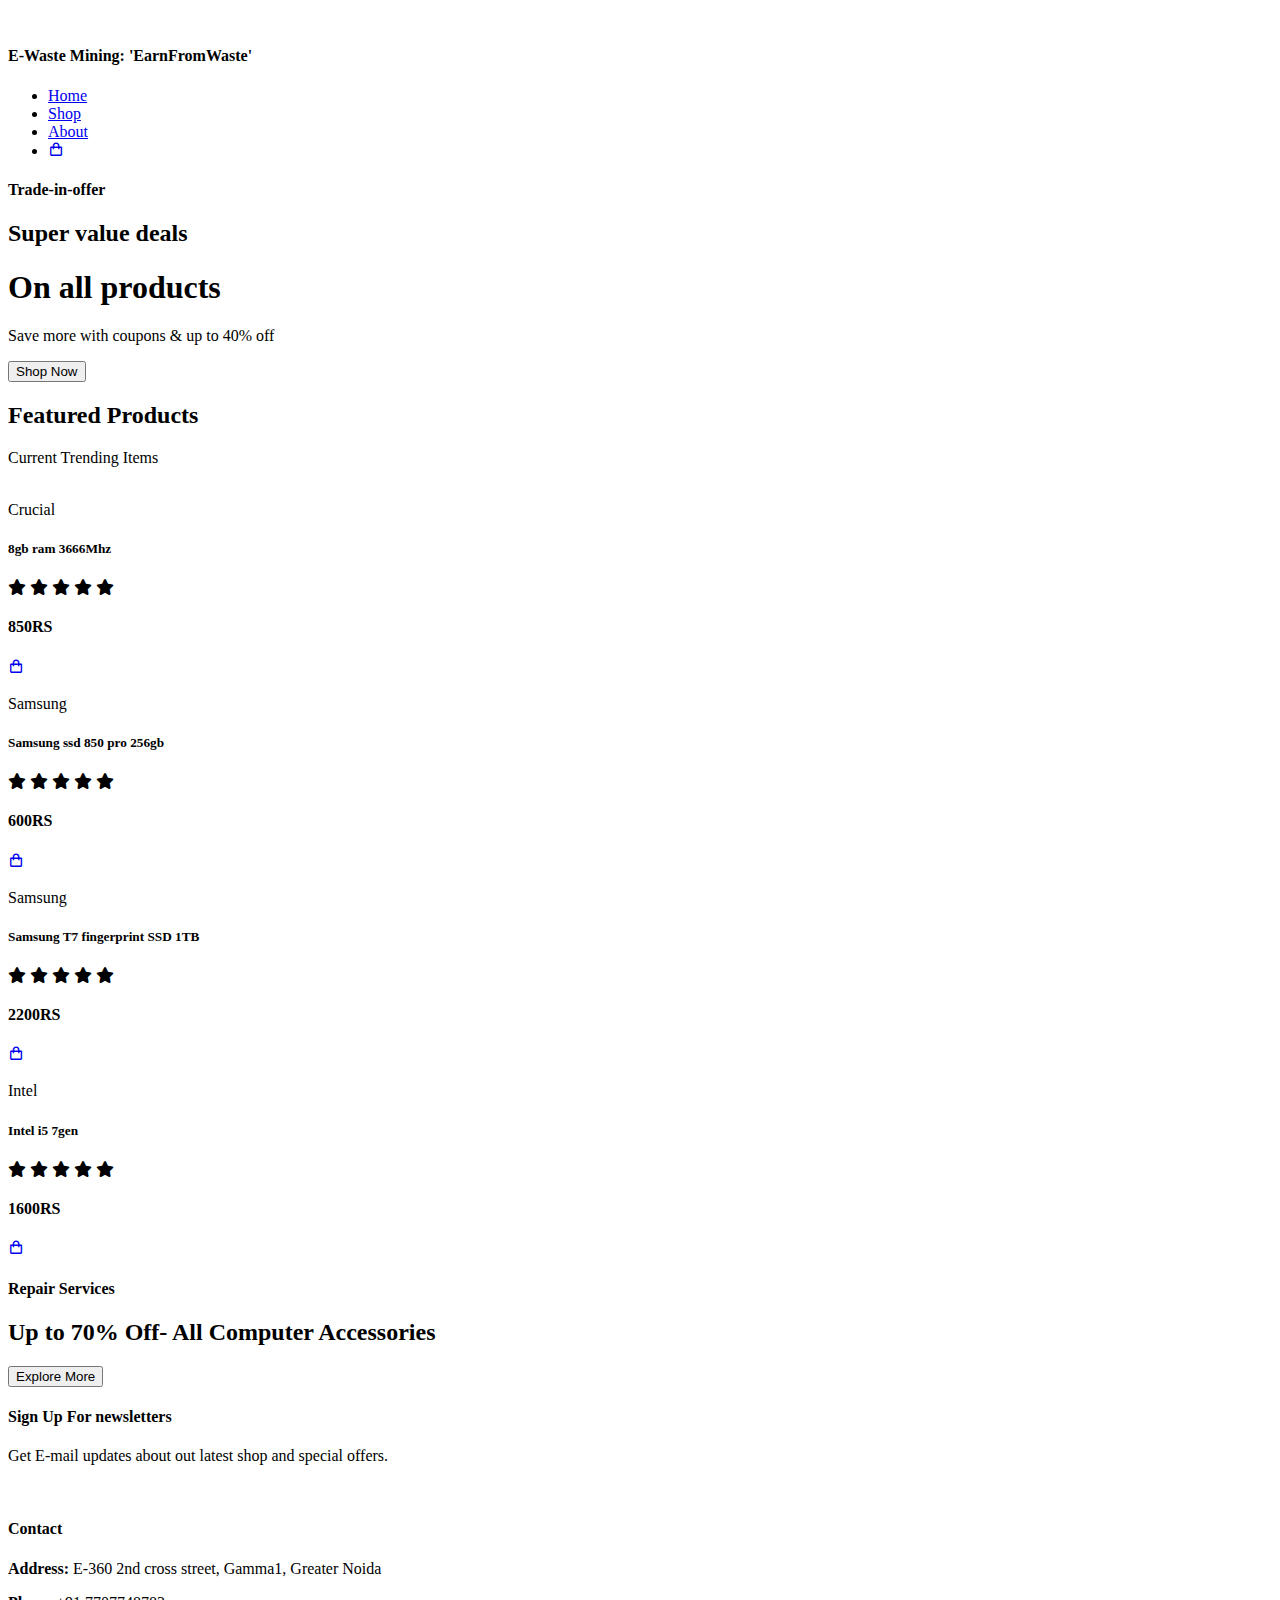
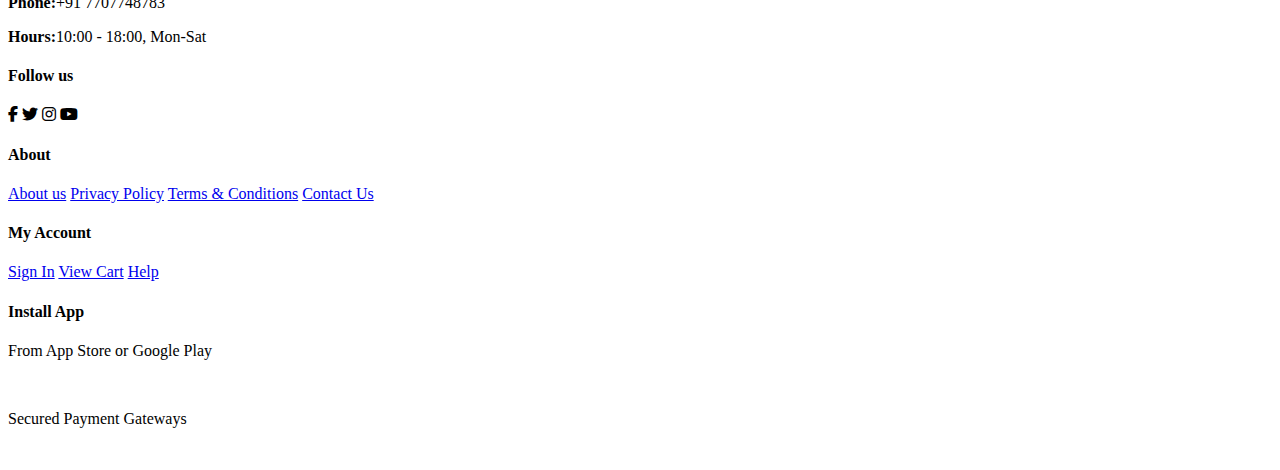
==== index.html @ 2e277b0d "index.html" ====
<!DOCTYPE html>
<html lang="en">

<head>
    <meta charset="UTF-8">
    <meta http-equiv="X-UA-Compatible" content="IE=edge">
    <meta name="viewport" content="width=device-width, initial-scale=1.0">
    <title>E-mining</title>
    <link rel="stylesheet" href="https://cdnjs.cloudflare.com/ajax/libs/font-awesome/6.4.0/css/all.min.css">
    <link rel="stylesheet" href="style.css">
    <link href='https://unpkg.com/boxicons@2.1.4/css/boxicons.min.css' rel='stylesheet'>
</head>

<body>
    <section id="header">
        <a href="#"><img src="img/logo2.png" class="logo" alt=""></a>
        <h4>E-Waste Mining: 'EarnFromWaste'</h4>
        

        <div>
            <ul id="navbar">
                <li><a class="active" href="index.html">Home</a></li>
                <li><a href="Shop.html">Shop</a></li>
                <li><a href="About.html">About</a></li>
                <li><a href="cart.html"><i class='bx bx-shopping-bag' id="cart-icon"></i></a></li>      
         </ul>
        </div>
    </section>

    <section id="hero">
        <h4>Trade-in-offer</h4>
        <h2>Super value deals</h2>
        <h1>On all products</h1>
        <p>Save more with coupons & up to 40% off</p>
        <a href="shop.html"><button>Shop Now</button></a>
        

    </section>

    <section id="product1" class="section-p1">
        <h2>Featured Products</h2>
        <p>Current Trending Items</p>
        <div class="pro-container">

            <div class="pro-container">
                <div class="pro">
                    <img src="img/products/l1.jpg" alt="">
                    <div class="des">
                        <span>Crucial </span>
                        <h5>8gb ram 3666Mhz</h5>
                        <div class="star">
                            <i class="fas fa-star"></i>
                            <i class="fas fa-star"></i>
                            <i class="fas fa-star"></i>
                            <i class="fas fa-star"></i>
                            <i class="fas fa-star"></i>
                        </div>
                        <h4>850RS</h4>
                    </div>
                    <a href="#"> <i class="bx bx-shopping-bag add-cart"></i>
                    </a>
                </div>
                <div class="pro">
                    <img src="img/products/l10.jpg" alt="">
                    <div class="des">
                        <span>Samsung</span>
                        <h5>Samsung ssd 850 pro 256gb</h5>
                        <div class="star">
                            <i class="fas fa-star"></i>
                            <i class="fas fa-star"></i>
                            <i class="fas fa-star"></i>
                            <i class="fas fa-star"></i>
                            <i class="fas fa-star"></i>
                        </div>
                        <h4>600RS</h4>
                    </div>
                    <a href="#"> <i class="bx bx-shopping-bag add-cart"></i>
                    </a>
                </div>
                <div class="pro">
                    <img src="img/products/l3.jpg" alt="">
                    <div class="des">
                        <span>Samsung</span>
                        <h5>Samsung T7 fingerprint SSD 1TB</h5>
                        <div class="star">
                            <i class="fas fa-star"></i>
                            <i class="fas fa-star"></i>
                            <i class="fas fa-star"></i>
                            <i class="fas fa-star"></i>
                            <i class="fas fa-star"></i>
                        </div>
                        <h4>2200RS</h4>
                    </div>
                    <a href="#"><i class="bx bx-shopping-bag add-cart"></i>
                    </a>
                </div>
                <div class="pro">
                    <img src="img/products/l4.jpg" alt="">
                    <div class="des">
                        <span>Intel </span>
                        <h5>Intel i5 7gen</h5>
                        <div class="star">
                            <i class="fas fa-star"></i>
                            <i class="fas fa-star"></i>
                            <i class="fas fa-star"></i>
                            <i class="fas fa-star"></i>
                            <i class="fas fa-star"></i>
                        </div>
                        <h4>1600RS</h4>
                    </div>
                    <a href="#"><i class="bx bx-shopping-bag add-cart"></i>
                    </a>
                </div>
               
        </div>
    </section>

     <section id="banner" class="section-m1">
        <h4>Repair Services</h4>
        <h2>Up to <span>70% Off</span>- All Computer Accessories</h2>
        <a href="shop.html"><button class="normal">Explore More</button></a>
        
    </section>
    <!--
    <section id="sm-banner" class="section-p1">
        <div class="banner-box">
            <h4>Crazy Deals</h4>
            <h2>buy 1 get 1 type C cable free</h2>
            <span>The best electronic components is on sale at E-mining</span>
            <button class="white">Learn More</button>
        </div>
        <div class="banner-box2">
            <h4>Crazy Deals</h4>
            <h2>buy 1 get 1 type C cable free</h2>
            <span>The best electronic components is on sale at E-mining</span>
            <button class="white">Collection</button>
        </div> -->
    </section>
    <section id="newsletter" class="section-p1 section-m1">
        <div class="newstext">
            <h4>Sign Up For newsletters</h4>
            <p>Get E-mail updates about out latest shop and <span> special offers.</span></p>
        </div>
<!-- <div class="form" script><input type="text" placeholder="Your Email Addresss"><button class="normal">Sign up</button></div> -->
    </section>
<footer class="section-p1">
    <div class="col">
        <img class="logo" src="img/logo2.png" alt="">
        <h4>Contact</h4>
        <p><strong>Address:</strong> E-360 2nd cross street, Gamma1, Greater Noida</p>
        <p><strong>Phone:</strong>+91 7707748783</p>
        <p><strong>Hours:</strong>10:00 - 18:00, Mon-Sat</p>
        <div class="follow">
           <h4>Follow us</h4>
           <div class="icon">
            <i class="fab fa-facebook-f"></i>
            <i class="fab fa-twitter"></i>
            <i class="fab fa-instagram"></i>
            <i class="fab fa-youtube"></i>
           </div>
        </div>
    </div>
  <div class="col">
    <h4>About</h4>
    <a href="about.html">About us</a>
    <a href="privacy.html">Privacy Policy</a>
    <a href="t.html">Terms & Conditions</a>
    <a href="https://instagram.com/earn_from.waste?igshid=OTk0YzhjMDVlZA==">Contact Us</a>
  </div>
  <div class="col">
    <h4>My Account</h4>
    <a href="https://accounts.google.com/v3/signin/identifier?dsh=S-217671800%3A1683069533255214&continue=https%3A%2F%2Fmail.google.com%2Fmail%2Fu%2F0%2F&emr=1&followup=https%3A%2F%2Fmail.google.com%2Fmail%2Fu%2F0%2F&ifkv=Af_xneHFbqGj-Htq1shRXPDh7lA4DYqmPHsSr3rzfBOye_Aadg9AjKC0DesRAhizpGNd28Xb1Tgu&osid=1&passive=1209600&service=mail&flowName=GlifWebSignIn&flowEntry=ServiceLogin">Sign In</a>
    <a href="cart.html">View Cart</a>
    <a href="https://instagram.com/earn_from.waste?igshid=OTk0YzhjMDVlZA==">Help</a>
  </div>
  <div class="col install">
    <h4>Install App</h4>
    <p>From App Store or Google Play</p>
    <div class="row">
        <img src="img/pay/app.jpg" alt="">
        <img src="img/pay/play.jpg" alt="">
    </div>
    <p>Secured Payment Gateways</p>
    <img src="img/pay/pay.png" alt="">
  </div>
</footer>
<script src ="script.js"></script>
</body>

</html>
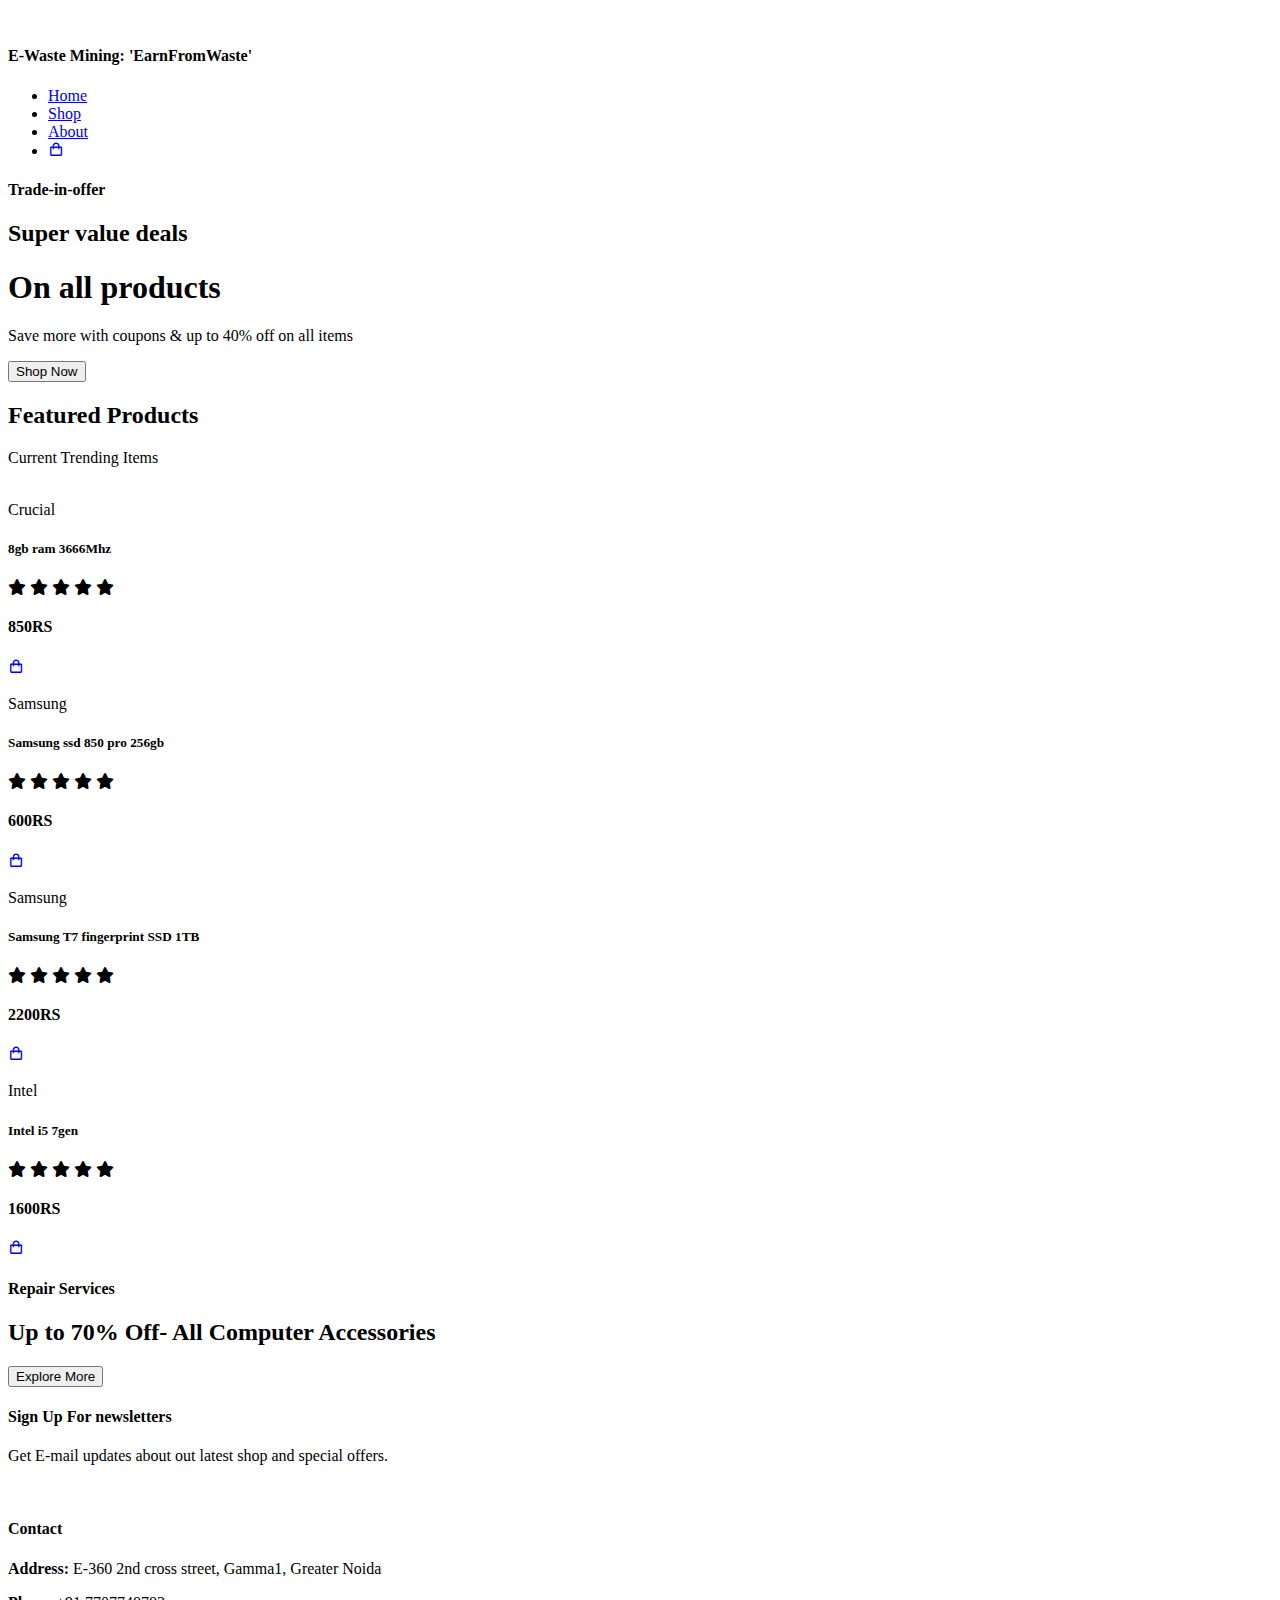
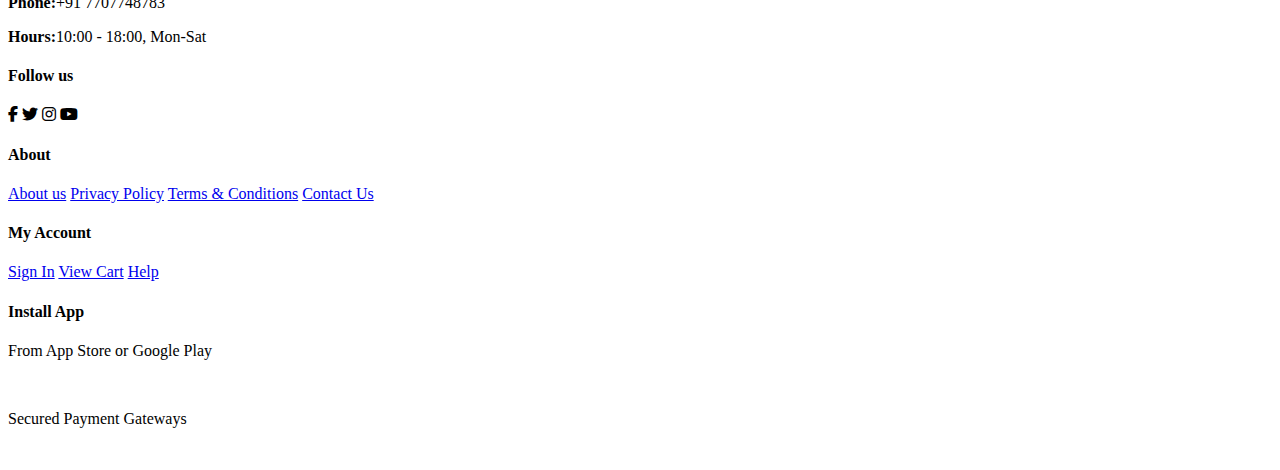
==== commit 9798b436: "Merge branch 'main' of https://github.com/jisaumyaji/e-waste-management-website" ====
--- a/index.html
+++ b/index.html
@@ -1,4 +1,3 @@
-
 <!DOCTYPE html>
 <html lang="en">
 
@@ -21,8 +20,8 @@
         <div>
             <ul id="navbar">
                 <li><a class="active" href="index.html">Home</a></li>
-                <li><a href="Shop.html">Shop</a></li>
-                <li><a href="About.html">About</a></li>
+                <li><a href="shop.html">Shop</a></li>
+                <li><a href="about.html">About</a></li>
                 <li><a href="cart.html"><i class='bx bx-shopping-bag' id="cart-icon"></i></a></li>      
          </ul>
         </div>
@@ -32,7 +31,7 @@
         <h4>Trade-in-offer</h4>
         <h2>Super value deals</h2>
         <h1>On all products</h1>
-        <p>Save more with coupons & up to 40% off</p>
+        <p>Save more with coupons & up to 40% off on all items</p>
         <a href="shop.html"><button>Shop Now</button></a>
         
 
